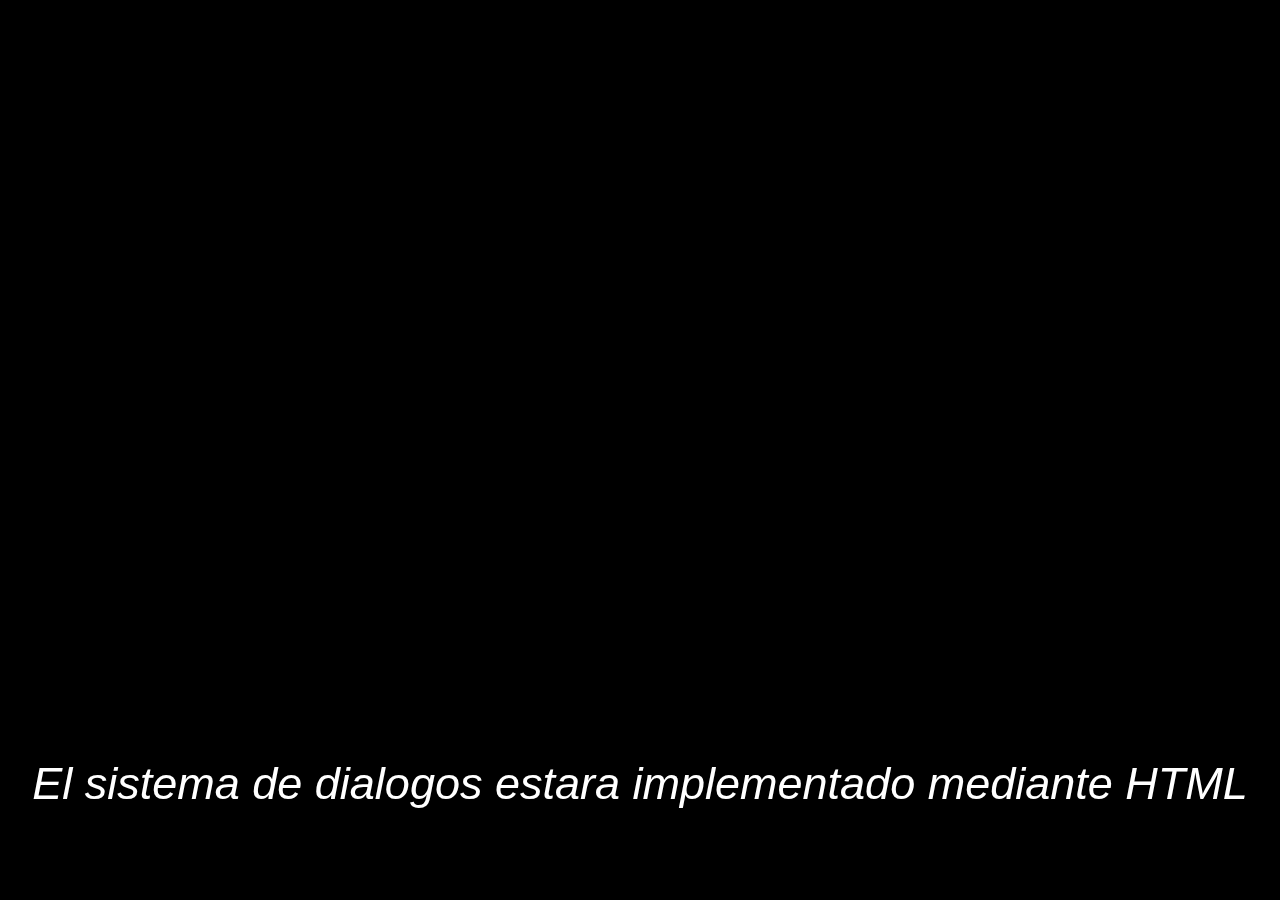
==== src/index.html @ 056c5f67 "segunda entrega" ====
<html>
<head>
	<meta http-equiv="Content-Type" content="text/html; charset=utf-8"/>
<title>Interstellar</title>

<link rel="stylesheet" href="../styles/main.css" />

<script type="module"  defer src="main.js"></script>

<style>
    body {
      width: 100vw;
      height: 100vh;
      margin: 0;
      border: 0;
      overflow: hidden; 
    }
</style>

</head>
<body>
    <canvas id="webglcanvas"></canvas>
    <div id="info">El sistema de dialogos estara implementado mediante HTML</div>

    <video id="video" playsinline webkit-playsinline muted loop autoplay width="320" height="240" src="../assets/wormhole.mp4" style="display: none;"></video>

</body>

</html>
---- styles/main.css ----
@charset "UTF-8";

* {
    font-family: Arial;
    font-size:15px;
    font-style: italic;
}

body {
	color:rgb(10, 0, 0);
}

#container {
	position:absolute;
}

#webglcanvas {
	border:none;
	background-color:#fd0000;
}

#info {
	position: absolute;
	bottom: 10vh;
	width: 100%;
	text-align: center;
	z-index: 100;
	display:block;
	color: white;
	font-size: 3em;
}
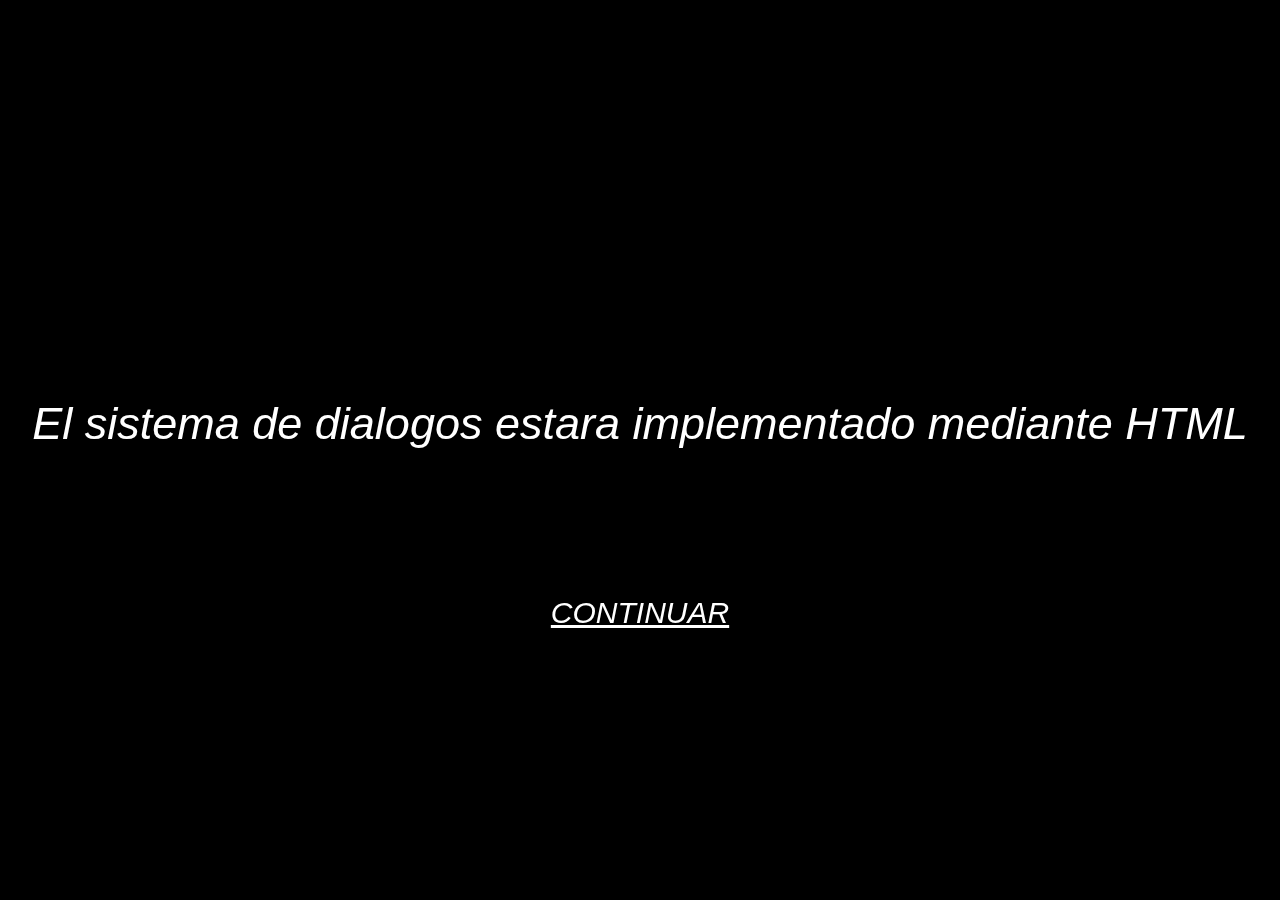
==== commit d649a12d: "Movimiento de letras. Definición de los planetas en la escena de inicio" ====
--- a/src/index.html
+++ b/src/index.html
@@ -5,7 +5,7 @@
 
 <link rel="stylesheet" href="../styles/main.css" />
 
-<script type="module"  defer src="main.js"></script>
+<script type="module"  defer src="presentation.js"></script>
 
 <style>
     body {
@@ -20,7 +20,16 @@
 </head>
 <body>
     <canvas id="webglcanvas"></canvas>
-    <div id="info">El sistema de dialogos estara implementado mediante HTML</div>
+    <audio id="audio">
+      <source  src="../assets/music.mp3" type="audio/mp3">
+      
+    </audio>
+
+      <div id="info" >El sistema de dialogos estara implementado mediante HTML</div>
+      
+      <div><a id="start" href='#'>CONTINUAR</a></div>
+
+    
 
     <video id="video" playsinline webkit-playsinline muted loop autoplay width="320" height="240" src="../assets/wormhole.mp4" style="display: none;"></video>
 
--- a/styles/main.css
+++ b/styles/main.css
@@ -21,11 +21,24 @@
 
 #info {
 	position: absolute;
-	bottom: 10vh;
+	bottom: 50vh;
 	width: 100%;
 	text-align: center;
 	z-index: 100;
 	display:block;
 	color: white;
 	font-size: 3em;
-}+}
+
+#start {
+	position: absolute;
+	bottom: 30vh;
+	width: 100%;
+	text-align: center;
+	z-index: 100;
+	display:block;
+	color: white;
+	font-size: 2em;
+}
+
+
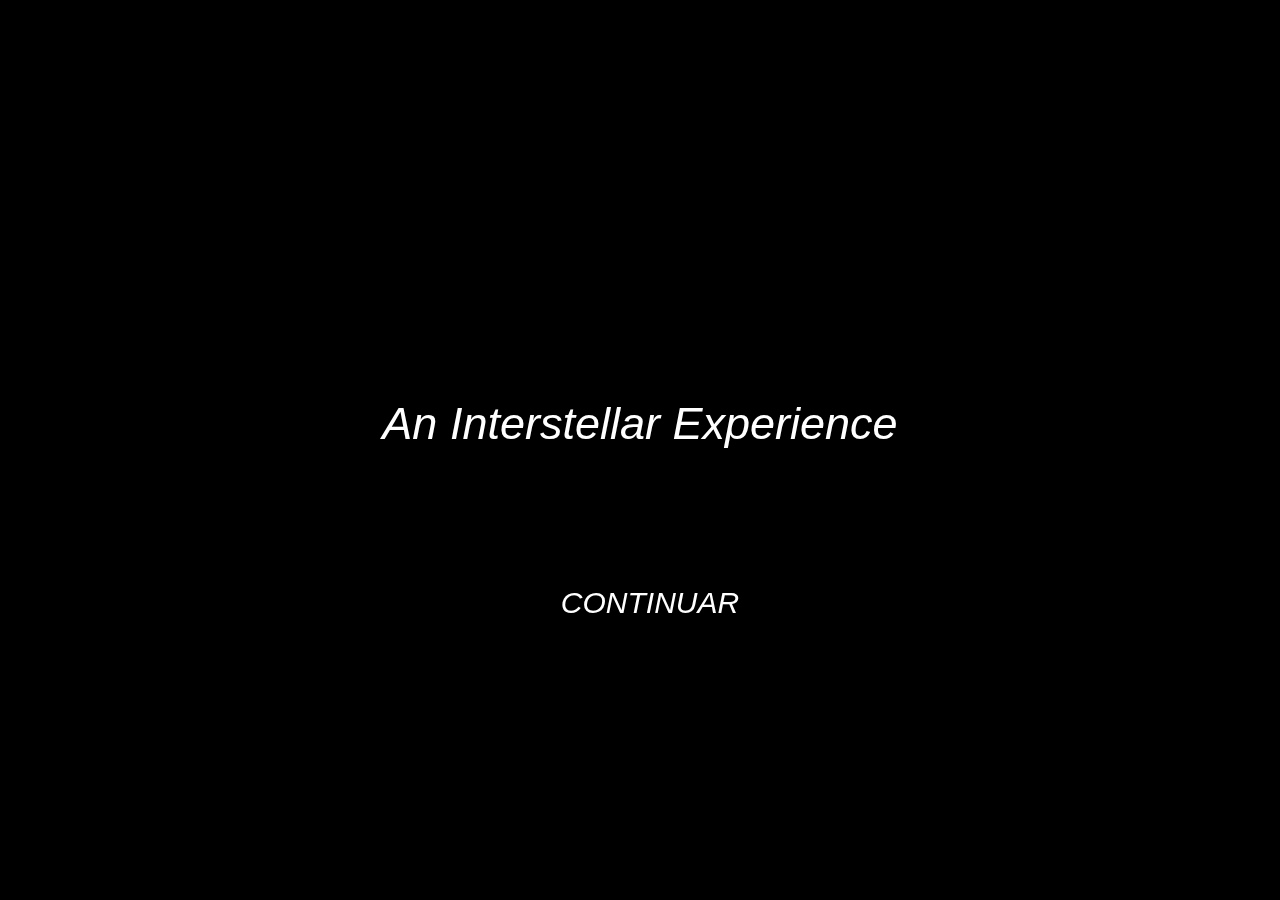
==== commit 9ecdd4b7: "Intersaccion" ====
--- a/src/index.html
+++ b/src/index.html
@@ -1,38 +1,83 @@
 <html>
-<head>
-	<meta http-equiv="Content-Type" content="text/html; charset=utf-8"/>
-<title>Interstellar</title>
+    <head>
+        <meta http-equiv="Content-Type" content="text/html; charset=utf-8" />
+        <title>Interstellar</title>
 
-<link rel="stylesheet" href="../styles/main.css" />
+        <link rel="stylesheet" href="../styles/main.css" />
 
-<script type="module"  defer src="presentation.js"></script>
+        <script type="module" defer src="presentation.js"></script>
 
-<style>
-    body {
-      width: 100vw;
-      height: 100vh;
-      margin: 0;
-      border: 0;
-      overflow: hidden; 
-    }
-</style>
+        <style>
+            body {
+                width: 100vw;
+                height: 100vh;
+                margin: 0;
+                border: 0;
+                overflow: hidden;
+            }
+        </style>
+    </head>
+    <body>
+        <canvas id="webglcanvas"></canvas>
+        <audio id="audio">
+            <source src="../assets/music.mp3" type="audio/mp3" />
+        </audio>
 
-</head>
-<body>
-    <canvas id="webglcanvas"></canvas>
-    <audio id="audio">
-      <source  src="../assets/music.mp3" type="audio/mp3">
-      
-    </audio>
+        <div id="info">
+            An Interstellar Experience
+        </div>
 
-      <div id="info" >El sistema de dialogos estara implementado mediante HTML</div>
-      
-      <div><a id="start" href='#'>CONTINUAR</a></div>
+        <div><a class="initB" id="start" href="#">CONTINUAR</a></div>
 
-    
+        <div id="tars"></div>
 
-    <video id="video" playsinline webkit-playsinline muted loop autoplay width="320" height="240" src="../assets/wormhole.mp4" style="display: none;"></video>
+        <div id="scenes"></div>
 
-</body>
+        <div id="miller"></div>
 
-</html>+        <div class="cuadroTextMiller">
+			<div class="imageV">
+				<img class="imageV" src="../images/miller_card.jpg">
+			</div>
+			<div class="contenido">
+				<h1>Planeta de Miller</h1>
+				<p>Miller podría ser una buena opción para vivir. La Dra. Miller mandó información a la Tierra antes de ellos partir pero no fue suficiente, por lo cual deberás bajar a recoger la caja negra con datos del planeta. Sin embargo, considera que cada hora en este planeta equivale a ¡7 años en la Tierra!</p>
+				<a href="#" id="misionMiller">Ir a la mision</a>
+			</div>
+        </div>
+
+		<div class="cuadroTextManns">
+			<div class="imageH">
+				<img class="imageH" src="../images/manns_card.png">
+			</div>
+			<div class="contenido">
+				<h1>Planeta de Manns</h1>
+				<p> El Dr. Mans arrojado información valiosa sobre su planeta, aunque pareciera ser es de puro ¿hielo?</p>
+			</div>
+        </div>
+
+		<div class="cuadroTextEdmons">
+			<div class="imageH">
+				<img class="imageH" src="../images/edmons_card.png">
+			</div>
+			<div class="contenido">
+				<h1>Planeta de Edmuns</h1>
+				<p>El Dr. Edmonds no ha mandado señales de su planeta aunque las investigaciones parecen arrojar que podría ser buen candidato, quizá plantar la nueva generación de humanos en este planeta sea buena idea.</p>
+				<a href="#" id="misionEdmons">Ir a la mision</a>
+			</div>
+        </div>
+
+        <video
+            id="video"
+            playsinline
+            webkit-playsinline
+            muted
+            loop
+            autoplay
+            width="320"
+            height="240"
+            src="../assets/wormhole.mp4"
+            style="display: none"
+        ></video>
+    </body>
+</html>
--- a/styles/main.css
+++ b/styles/main.css
@@ -10,14 +10,22 @@
 	color:rgb(10, 0, 0);
 }
 
-#container {
-	position:absolute;
+#webglcanvas {
+	border:none;
+	background-color:black;
+	width: 100%;
+    height: 100%;
 }
 
-#webglcanvas {
-	border:none;
-	background-color:#fd0000;
-}
+/*#webglcanvas {
+	display: block;
+    position: absolute;
+    z-index: 1;
+    width: 100%;
+    height: 100%;
+    opacity: 0;
+    transition: opacity 1500ms ease-out;
+}*/
 
 #info {
 	position: absolute;
@@ -28,6 +36,100 @@
 	display:block;
 	color: white;
 	font-size: 3em;
+}
+
+.cuadroTextMiller {
+	position: absolute;
+	bottom: 25vh;
+	width: 25vw;
+	height: 65vh;
+	text-align: center;
+	z-index: 100;
+	display:none;
+	color: rgb(17, 1, 1);
+	font-size: 3em;
+	background-color: rgb(212, 229, 243);
+	left: 60vw;
+	margin: 20px;
+	border-radius: 6px;
+}
+
+.cuadroTextEdmons {
+	position: absolute;
+	bottom: 25vh;
+	width: 25vw;
+	height: 65vh;
+	text-align: center;
+	z-index: 100;
+	display:none;
+	color: rgb(17, 1, 1);
+	font-size: 3em;
+	background-color: rgb(212, 229, 243);
+	left: 60vw;
+	margin: 20px;
+	border-radius: 6px;
+}
+
+.cuadroTextManns {
+	position: absolute;
+	bottom: 25vh;
+	width: 25vw;
+	height: 40vh;
+	text-align: center;
+	z-index: 100;
+	display:none;
+	color: rgb(17, 1, 1);
+	font-size: 3em;
+	background-color: rgb(212, 229, 243);
+	left: 60vw;
+	margin: 20px;
+	border-radius: 6px;
+}
+
+.contenido{
+	padding: 15px;
+	text-align: center;
+}
+
+.contenido p{
+	line-height: 1.5;
+}
+
+.imageV{
+    width: auto;
+	height: 15vh;
+	padding: 10 25%;
+	
+}
+
+.imageH{
+    width: auto;
+	height: 15vh;
+	padding: 10 15%;
+	
+}
+#tars {
+	position: absolute;
+	bottom: 10vh;
+	width: 90%;
+	text-align: center;
+	z-index: 100;
+	display:block;
+	color: white;
+	font-size: 2em;
+
+}
+
+#scenes{
+	position: absolute;
+	bottom: 80vh;
+	width: 90%;
+	text-align: right;
+	z-index: 100;
+	display:block;
+	color: white;
+	font-size: 1.5em;
+
 }
 
 #start {
@@ -42,3 +144,24 @@
 }
 
 
+.contenido a{
+	text-decoration: none;
+	display: inline-block;
+	padding: 10px;
+	margin-top: 10px;
+	color:rgb(5, 51, 51);
+	border: 1px solid rgb(5, 51, 51);
+	border-radius: 4px;
+
+}
+
+.initB{
+	text-decoration: none;
+	display: inline-block;
+	padding: 10px;
+	margin-top: 10px;
+	color:rgb(5, 51, 51);
+	border-radius: 4px;
+
+}
+
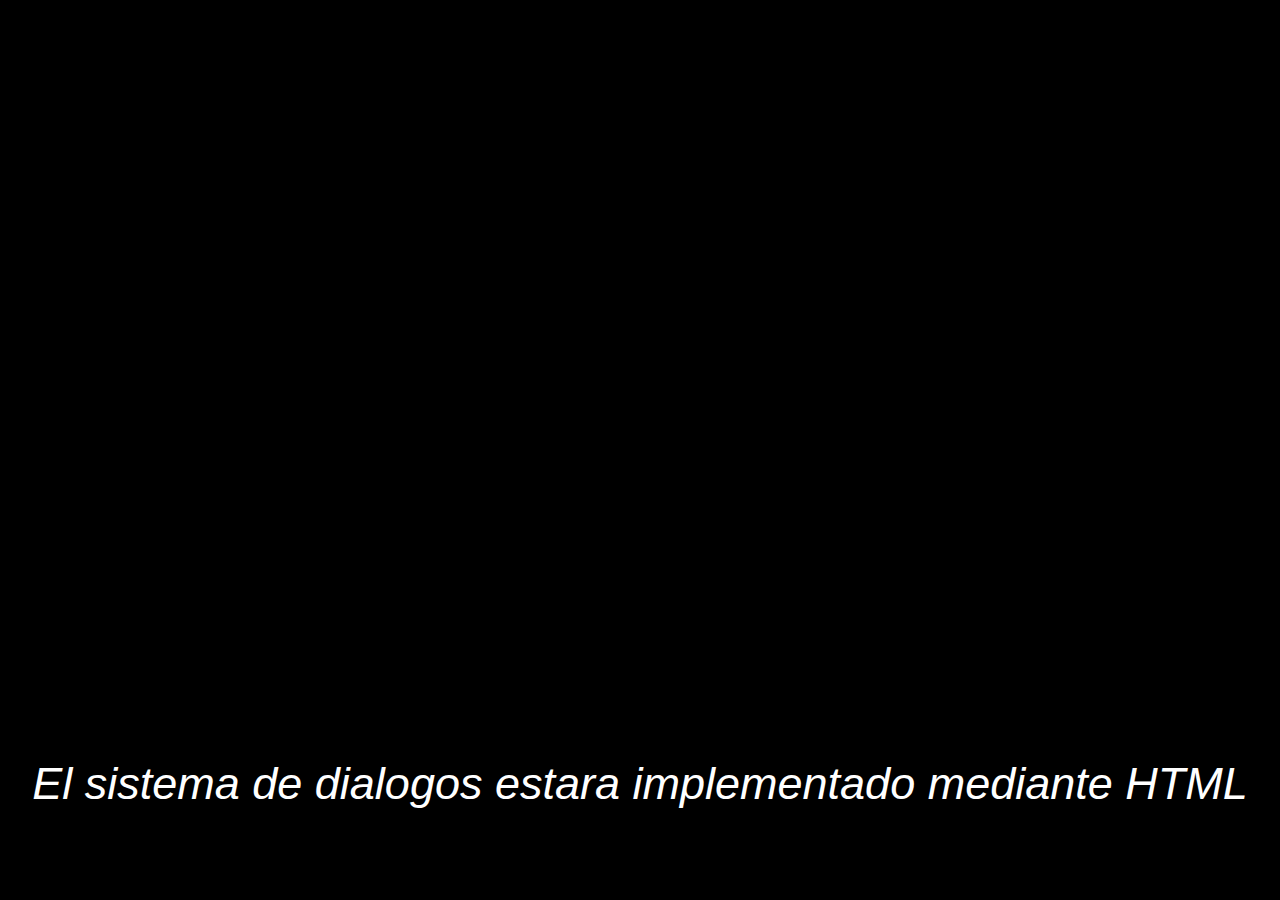
==== commit 4358e482: "code refactor" ====
--- a/src/index.html
+++ b/src/index.html
@@ -1,83 +1,39 @@
 <html>
-    <head>
-        <meta http-equiv="Content-Type" content="text/html; charset=utf-8" />
-        <title>Interstellar</title>
+	<head>
+		<meta http-equiv="Content-Type" content="text/html; charset=utf-8" />
+		<title>Interstellar</title>
 
-        <link rel="stylesheet" href="../styles/main.css" />
+		<link rel="stylesheet" href="../styles/main.css" />
 
-        <script type="module" defer src="presentation.js"></script>
+		<script type="module" defer src="main.js"></script>
 
-        <style>
-            body {
-                width: 100vw;
-                height: 100vh;
-                margin: 0;
-                border: 0;
-                overflow: hidden;
-            }
-        </style>
-    </head>
-    <body>
-        <canvas id="webglcanvas"></canvas>
-        <audio id="audio">
-            <source src="../assets/music.mp3" type="audio/mp3" />
-        </audio>
+		<style>
+			body {
+				width: 100vw;
+				height: 100vh;
+				margin: 0;
+				border: 0;
+				overflow: hidden;
+			}
+		</style>
+	</head>
+	<body>
+		<canvas id="canvas"></canvas>
+		<div id="info">
+			El sistema de dialogos estara implementado mediante HTML
+		</div>
 
-        <div id="info">
-            An Interstellar Experience
-        </div>
-
-        <div><a class="initB" id="start" href="#">CONTINUAR</a></div>
-
-        <div id="tars"></div>
-
-        <div id="scenes"></div>
-
-        <div id="miller"></div>
-
-        <div class="cuadroTextMiller">
-			<div class="imageV">
-				<img class="imageV" src="../images/miller_card.jpg">
-			</div>
-			<div class="contenido">
-				<h1>Planeta de Miller</h1>
-				<p>Miller podría ser una buena opción para vivir. La Dra. Miller mandó información a la Tierra antes de ellos partir pero no fue suficiente, por lo cual deberás bajar a recoger la caja negra con datos del planeta. Sin embargo, considera que cada hora en este planeta equivale a ¡7 años en la Tierra!</p>
-				<a href="#" id="misionMiller">Ir a la mision</a>
-			</div>
-        </div>
-
-		<div class="cuadroTextManns">
-			<div class="imageH">
-				<img class="imageH" src="../images/manns_card.png">
-			</div>
-			<div class="contenido">
-				<h1>Planeta de Manns</h1>
-				<p> El Dr. Mans arrojado información valiosa sobre su planeta, aunque pareciera ser es de puro ¿hielo?</p>
-			</div>
-        </div>
-
-		<div class="cuadroTextEdmons">
-			<div class="imageH">
-				<img class="imageH" src="../images/edmons_card.png">
-			</div>
-			<div class="contenido">
-				<h1>Planeta de Edmuns</h1>
-				<p>El Dr. Edmonds no ha mandado señales de su planeta aunque las investigaciones parecen arrojar que podría ser buen candidato, quizá plantar la nueva generación de humanos en este planeta sea buena idea.</p>
-				<a href="#" id="misionEdmons">Ir a la mision</a>
-			</div>
-        </div>
-
-        <video
-            id="video"
-            playsinline
-            webkit-playsinline
-            muted
-            loop
-            autoplay
-            width="320"
-            height="240"
-            src="../assets/wormhole.mp4"
-            style="display: none"
-        ></video>
-    </body>
+		<video
+			id="video"
+			playsinline
+			webkit-playsinline
+			muted
+			loop
+			autoplay
+			width="320"
+			height="240"
+			src="../assets/wormhole.mp4"
+			style="display: none"
+		></video>
+	</body>
 </html>
--- a/styles/main.css
+++ b/styles/main.css
@@ -10,158 +10,24 @@
 	color:rgb(10, 0, 0);
 }
 
-#webglcanvas {
-	border:none;
-	background-color:black;
-	width: 100%;
-    height: 100%;
+#container {
+	position:absolute;
 }
 
-/*#webglcanvas {
-	display: block;
-    position: absolute;
-    z-index: 1;
-    width: 100%;
-    height: 100%;
-    opacity: 0;
-    transition: opacity 1500ms ease-out;
-}*/
+#canvas {
+	border:none;
+	background-color:#000000;
+	width: 100vw;
+	height: 100vh;
+}
 
 #info {
 	position: absolute;
-	bottom: 50vh;
+	bottom: 10vh;
 	width: 100%;
 	text-align: center;
 	z-index: 100;
 	display:block;
 	color: white;
 	font-size: 3em;
-}
-
-.cuadroTextMiller {
-	position: absolute;
-	bottom: 25vh;
-	width: 25vw;
-	height: 65vh;
-	text-align: center;
-	z-index: 100;
-	display:none;
-	color: rgb(17, 1, 1);
-	font-size: 3em;
-	background-color: rgb(212, 229, 243);
-	left: 60vw;
-	margin: 20px;
-	border-radius: 6px;
-}
-
-.cuadroTextEdmons {
-	position: absolute;
-	bottom: 25vh;
-	width: 25vw;
-	height: 65vh;
-	text-align: center;
-	z-index: 100;
-	display:none;
-	color: rgb(17, 1, 1);
-	font-size: 3em;
-	background-color: rgb(212, 229, 243);
-	left: 60vw;
-	margin: 20px;
-	border-radius: 6px;
-}
-
-.cuadroTextManns {
-	position: absolute;
-	bottom: 25vh;
-	width: 25vw;
-	height: 40vh;
-	text-align: center;
-	z-index: 100;
-	display:none;
-	color: rgb(17, 1, 1);
-	font-size: 3em;
-	background-color: rgb(212, 229, 243);
-	left: 60vw;
-	margin: 20px;
-	border-radius: 6px;
-}
-
-.contenido{
-	padding: 15px;
-	text-align: center;
-}
-
-.contenido p{
-	line-height: 1.5;
-}
-
-.imageV{
-    width: auto;
-	height: 15vh;
-	padding: 10 25%;
-	
-}
-
-.imageH{
-    width: auto;
-	height: 15vh;
-	padding: 10 15%;
-	
-}
-#tars {
-	position: absolute;
-	bottom: 10vh;
-	width: 90%;
-	text-align: center;
-	z-index: 100;
-	display:block;
-	color: white;
-	font-size: 2em;
-
-}
-
-#scenes{
-	position: absolute;
-	bottom: 80vh;
-	width: 90%;
-	text-align: right;
-	z-index: 100;
-	display:block;
-	color: white;
-	font-size: 1.5em;
-
-}
-
-#start {
-	position: absolute;
-	bottom: 30vh;
-	width: 100%;
-	text-align: center;
-	z-index: 100;
-	display:block;
-	color: white;
-	font-size: 2em;
-}
-
-
-.contenido a{
-	text-decoration: none;
-	display: inline-block;
-	padding: 10px;
-	margin-top: 10px;
-	color:rgb(5, 51, 51);
-	border: 1px solid rgb(5, 51, 51);
-	border-radius: 4px;
-
-}
-
-.initB{
-	text-decoration: none;
-	display: inline-block;
-	padding: 10px;
-	margin-top: 10px;
-	color:rgb(5, 51, 51);
-	border-radius: 4px;
-
-}
-
+}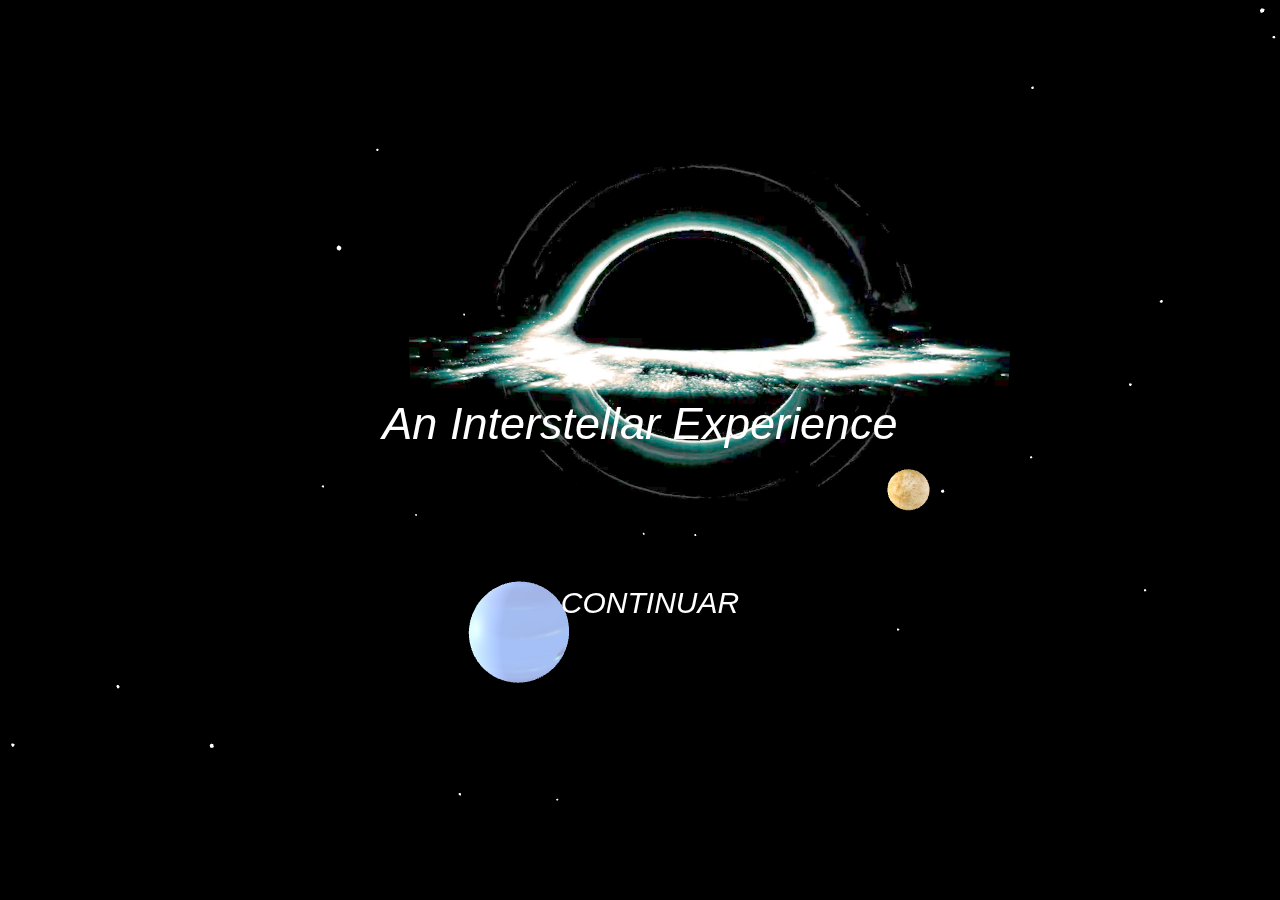
==== commit 127925c3: "gargantua" ====
--- a/src/index.html
+++ b/src/index.html
@@ -1,39 +1,83 @@
 <html>
-	<head>
-		<meta http-equiv="Content-Type" content="text/html; charset=utf-8" />
-		<title>Interstellar</title>
+    <head>
+        <meta http-equiv="Content-Type" content="text/html; charset=utf-8" />
+        <title>Interstellar</title>
 
-		<link rel="stylesheet" href="../styles/main.css" />
+        <link rel="stylesheet" href="../styles/main.css" />
 
-		<script type="module" defer src="main.js"></script>
+        <script type="module" defer src="presentation.js"></script>
 
-		<style>
-			body {
-				width: 100vw;
-				height: 100vh;
-				margin: 0;
-				border: 0;
-				overflow: hidden;
-			}
-		</style>
-	</head>
-	<body>
-		<canvas id="canvas"></canvas>
-		<div id="info">
-			El sistema de dialogos estara implementado mediante HTML
-		</div>
+        <style>
+            body {
+                width: 100vw;
+                height: 100vh;
+                margin: 0;
+                border: 0;
+                overflow: hidden;
+            }
+        </style>
+    </head>
+    <body>
+        <canvas id="webglcanvas"></canvas>
+        <audio id="audio">
+            <source src="../assets/music.mp3" type="audio/mp3" />
+        </audio>
 
-		<video
-			id="video"
-			playsinline
-			webkit-playsinline
-			muted
-			loop
-			autoplay
-			width="320"
-			height="240"
-			src="../assets/wormhole.mp4"
-			style="display: none"
-		></video>
-	</body>
+        <div id="info">
+            An Interstellar Experience
+        </div>
+
+        <div><a class="initB" id="start" href="#">CONTINUAR</a></div>
+
+        <div id="tars"></div>
+
+        <div id="scenes"></div>
+
+        <div id="miller"></div>
+
+        <div class="cuadroTextMiller">
+			<div class="imageV">
+				<img class="imageV" src="../images/miller_card.jpg">
+			</div>
+			<div class="contenido">
+				<h1>Planeta de Miller</h1>
+				<p>Miller podría ser una buena opción para vivir. La Dra. Miller mandó información a la Tierra antes de ellos partir pero no fue suficiente, por lo cual deberás bajar a recoger la caja negra con datos del planeta. Sin embargo, considera que cada hora en este planeta equivale a ¡7 años en la Tierra!</p>
+				<a href="#" id="misionMiller">Ir a la mision</a>
+			</div>
+        </div>
+
+		<div class="cuadroTextManns">
+			<div class="imageH">
+				<img class="imageH" src="../images/manns_card.png">
+			</div>
+			<div class="contenido">
+				<h1>Planeta de Manns</h1>
+				<p> El Dr. Mans arrojado información valiosa sobre su planeta, aunque pareciera ser es de puro ¿hielo?</p>
+			</div>
+        </div>
+
+		<div class="cuadroTextEdmons">
+			<div class="imageH">
+				<img class="imageH" src="../images/edmons_card.png">
+			</div>
+			<div class="contenido">
+				<h1>Planeta de Edmuns</h1>
+				<p>El Dr. Edmonds no ha mandado señales de su planeta aunque las investigaciones parecen arrojar que podría ser buen candidato, quizá plantar la nueva generación de humanos en este planeta sea buena idea.</p>
+				<a href="#" id="misionEdmons">Ir a la mision</a>
+			</div>
+        </div>
+
+        <video
+            id="video"
+            playsinline
+            webkit-playsinline
+            muted
+            loop
+            autoplay
+            width="320"
+            height="240"
+            src="../assets/gargantua_video.mp4"
+            style="display: none"
+        ></video>
+    </body>
 </html>
--- a/styles/main.css
+++ b/styles/main.css
@@ -10,24 +10,148 @@
 	color:rgb(10, 0, 0);
 }
 
-#container {
-	position:absolute;
-}
-
-#canvas {
+#webglcanvas {
 	border:none;
-	background-color:#000000;
-	width: 100vw;
-	height: 100vh;
+	background-color:black;
+	width: 100%;
+    height: 100%;
 }
 
 #info {
 	position: absolute;
-	bottom: 10vh;
+	bottom: 50vh;
 	width: 100%;
 	text-align: center;
 	z-index: 100;
 	display:block;
 	color: white;
 	font-size: 3em;
-}+}
+
+.cuadroTextMiller {
+	position: absolute;
+	bottom: 7vh;
+	width: 25vw;
+	height: 65vh;
+	text-align: center;
+	z-index: 100;
+	display:none;
+	color: rgb(17, 1, 1);
+	font-size: 3em;
+	background-color: rgb(212, 229, 243);
+	left: 60vw;
+	margin: 20px;
+	border-radius: 6px;
+}
+
+.cuadroTextEdmons {
+	position: absolute;
+	bottom: 25vh;
+	width: 25vw;
+	height: 65vh;
+	text-align: center;
+	z-index: 100;
+	display:none;
+	color: rgb(17, 1, 1);
+	font-size: 3em;
+	background-color: rgb(212, 229, 243);
+	left: 60vw;
+	margin: 20px;
+	border-radius: 6px;
+}
+
+.cuadroTextManns {
+	position: absolute;
+	bottom: 25vh;
+	width: 25vw;
+	height: 40vh;
+	text-align: center;
+	z-index: 100;
+	display:none;
+	color: rgb(17, 1, 1);
+	font-size: 3em;
+	background-color: rgb(212, 229, 243);
+	left: 60vw;
+	margin: 20px;
+	border-radius: 6px;
+}
+
+.contenido{
+	padding: 15px;
+	text-align: center;
+}
+
+.contenido p{
+	line-height: 1.5;
+}
+
+.imageV{
+    width: auto;
+	height: 15vh;
+	padding: 10 25%;
+	
+}
+
+.imageH{
+    width: auto;
+	height: 15vh;
+	padding: 10 15%;
+	
+}
+#tars {
+	position: absolute;
+	bottom: 8vh;
+	width: 80%;
+	text-align: center;
+	z-index: 100;
+	display:block;
+	color: white;
+	font-size: 2em;
+
+}
+
+#scenes{
+	position: absolute;
+	bottom: 80vh;
+	width: 90%;
+	text-align: right;
+	z-index: 100;
+	display:block;
+	color: white;
+	font-size: 1.5em;
+
+}
+
+#start {
+	position: absolute;
+	bottom: 30vh;
+	width: 100%;
+	text-align: center;
+	z-index: 100;
+	display:block;
+	color: white;
+	font-size: 2em;
+}
+
+
+.contenido a{
+	text-decoration: none;
+	display: inline-block;
+	padding: 10px;
+	margin-top: 10px;
+	color:rgb(5, 51, 51);
+	border: 1px solid rgb(5, 51, 51);
+	border-radius: 4px;
+
+}
+
+.initB{
+	text-decoration: none;
+	display: inline-block;
+	padding: 10px;
+	margin-top: 10px;
+	color:rgb(5, 51, 51);
+	border-radius: 4px;
+
+}
+
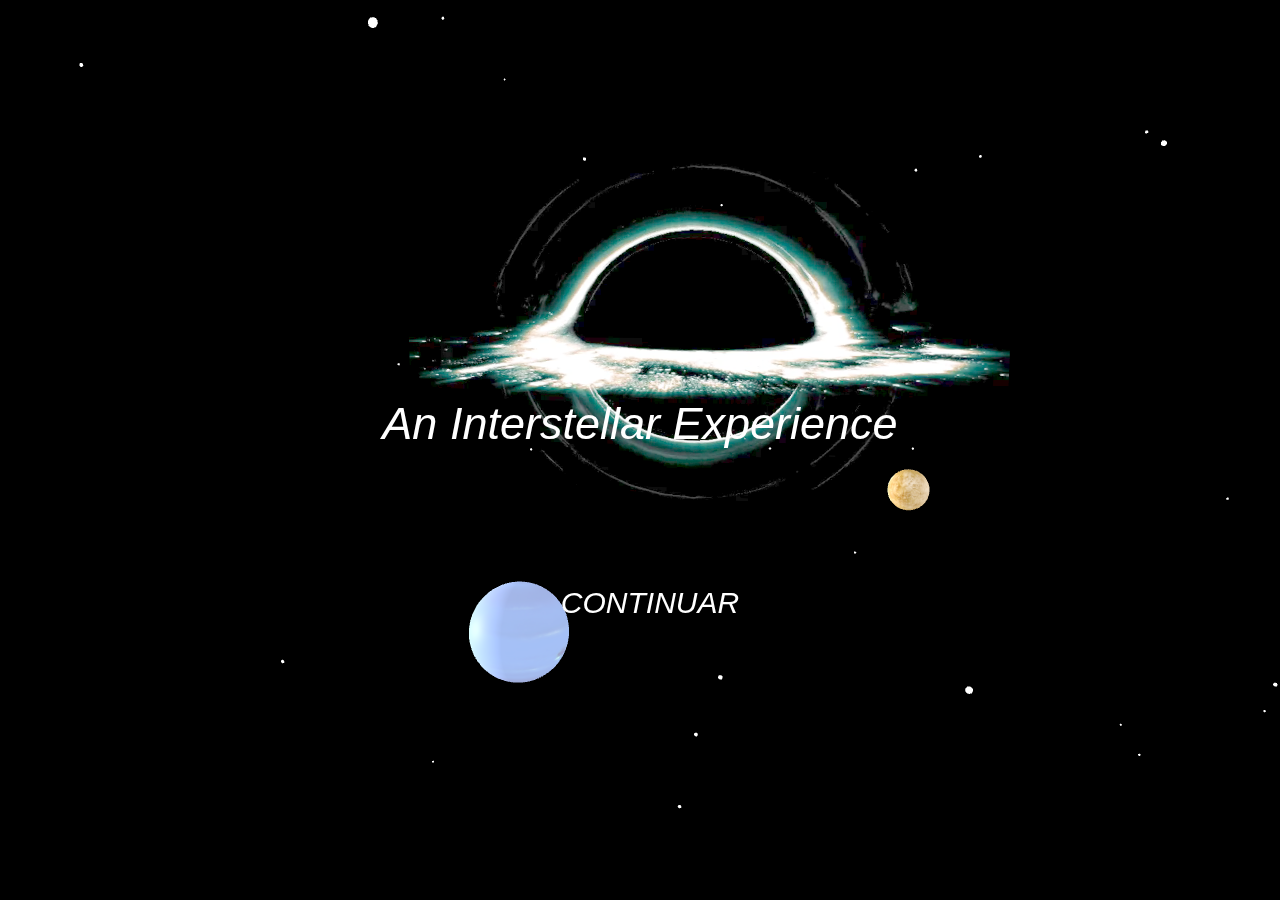
==== commit 43e0ee99: "Escena final" ====
--- a/src/index.html
+++ b/src/index.html
@@ -34,6 +34,10 @@
         <div id="scenes"></div>
 
         <div id="miller"></div>
+
+		<div class="cuadroFinal">
+			Gracias por Jugar
+		</div>
 
         <div class="cuadroTextMiller">
 			<div class="imageV">
--- a/styles/main.css
+++ b/styles/main.css
@@ -152,6 +152,17 @@
 	margin-top: 10px;
 	color:rgb(5, 51, 51);
 	border-radius: 4px;
+}
+
+.cuadrofinal{
+	position: absolute;
+	bottom: 50vh;
+	width: 100%;
+	z-index: 100;
+	display:none;
+	color: white;
+	font-size: 2em;
+	left: 5vw;
 
 }
 
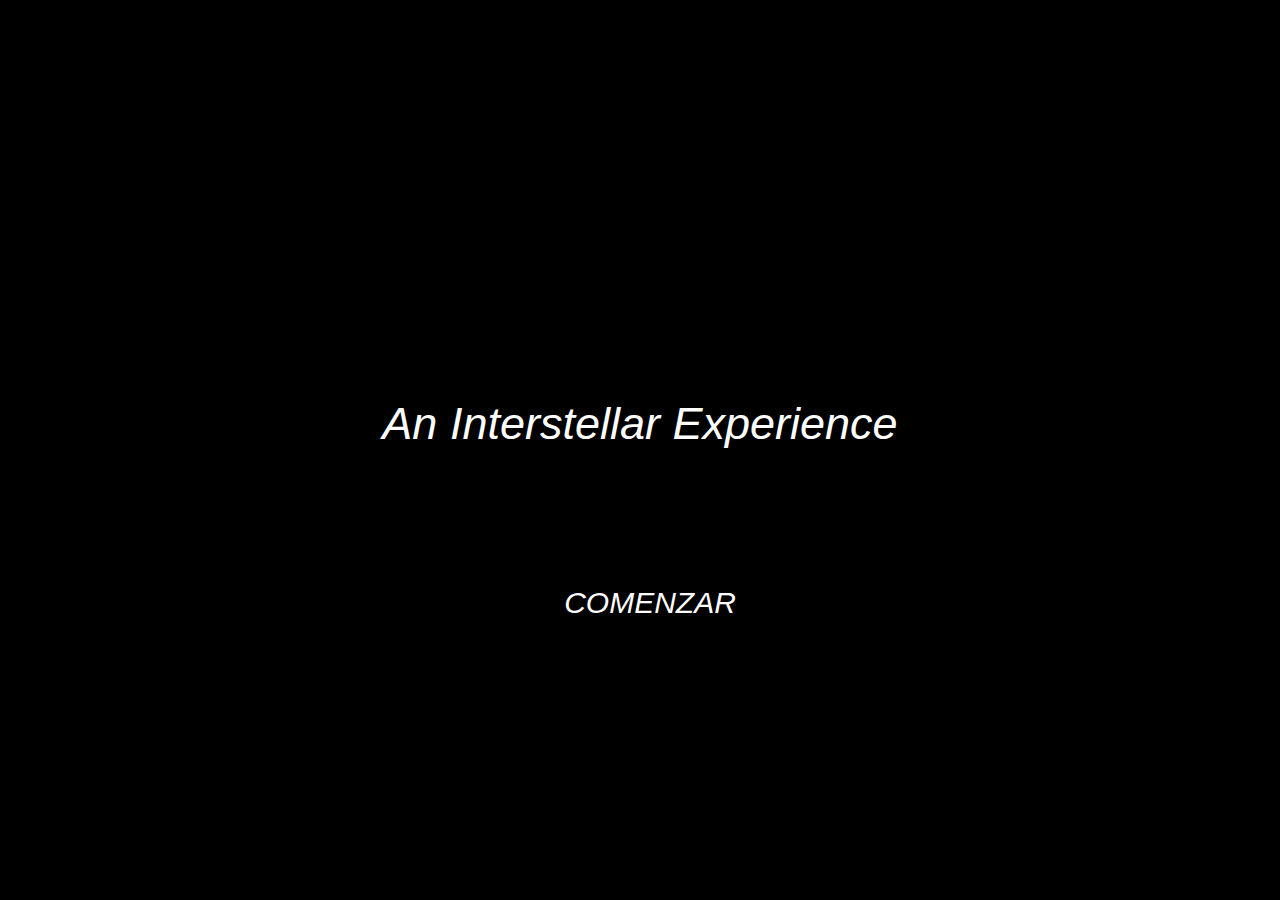
==== commit 49e801f9: "merge correctly Liz and Agus branches" ====
--- a/src/index.html
+++ b/src/index.html
@@ -5,7 +5,7 @@
 
         <link rel="stylesheet" href="../styles/main.css" />
 
-        <script type="module" defer src="presentation.js"></script>
+        <script type="module" defer src="main.js"></script>
 
         <style>
             body {
@@ -27,7 +27,7 @@
             An Interstellar Experience
         </div>
 
-        <div><a class="initB" id="start" href="#">CONTINUAR</a></div>
+        <div><a class="initB" id="start" href="#">COMENZAR</a></div>
 
         <div id="tars"></div>
 
--- a/styles/main.css
+++ b/styles/main.css
@@ -9,6 +9,7 @@
 body {
 	color:rgb(10, 0, 0);
 }
+
 
 #webglcanvas {
 	border:none;
